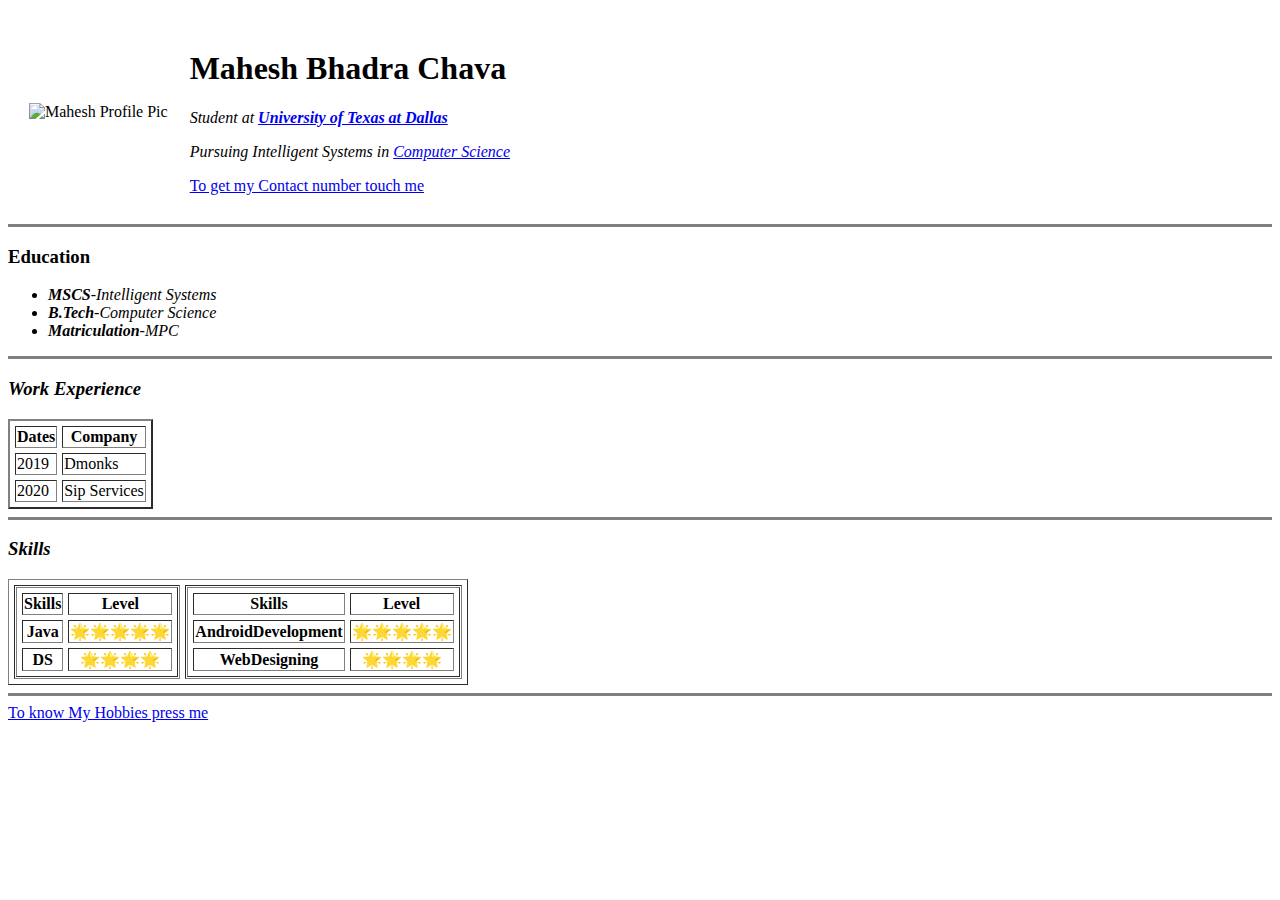
==== index.html @ 76c8d181 "Added Main Index File" ====
<!DOCTYPE html>
<html lang="en">
<head>
    <meta charset="UTF-8">
    <meta http-equiv="X-UA-Compatible" content="IE=edge">
    <meta name="viewport" content="width=device-width, initial-scale=1.0">
    <title>🎯Mahesh's Personal Page</title>
</head>
<body>
    <table cellspacing="20">
        <tr>
            <td><img src="https://qph.fs.quoracdn.net/main-thumb-285078481-200-kviewjddlrnspxslsaoynmjlwtupkjvg.jpeg" alt="Mahesh Profile Pic"></td>
            <td>
                <h1>Mahesh Bhadra Chava</h1>
                <p><em>Student at <strong><a href="https://www.utdallas.edu/">University of Texas at Dallas</a></strong></em><br></p>
                <p><em>Pursuing Intelligent Systems in <a href="https://www.utdallas.edu/fact-sheets/ecs/ms-computer-science/">Computer Science</a></em></p>
                <a href="contact.html">To get my Contact number touch me</a>
            </td>
        </tr>
    </table>
    <hr size="3" noshade>
    <h3><strong>Education</strong></h3>
    <ul>
        <li><em><strong>MSCS</strong>-Intelligent Systems</em></li>
        <li><em><strong>B.Tech</strong>-Computer Science</em></li>
        <li><em><strong>Matriculation</strong>-MPC</em></li>
    </ul>
    <hr size="3" noshade="#">
    <h3><strong><em>Work Experience</em></strong></h3>
    <table border="2" cellspacing="5">
        <thead>
            <tr>
                <th>Dates</th>
                <th>Company</th>
            </tr>
        </thead>
        <tbody>
            <tr>
                <td>2019</td>
                <td>Dmonks</td>
            </tr>
            <tr>
                <td>2020</td>
                <td>Sip Services</td>
            </tr>
        </tbody>
        
    </table>
    <hr size="3" noshade="#">
    <h3><strong><em>Skills</em></strong></h3>
    <table border="1" cellspacing="5">
        <tr>
            <td>
                <table cellspacing="5" border="1">
                    <thead>
                        <tr>
                            <th>Skills</th>
                            <th>Level</th>
                        </tr>
                    </thead>
                    <tbody>
                        <tr>
                            <th>Java</th>
                            <th>🌟🌟🌟🌟🌟</th>
                        </tr>
                        <tr>
                            <th>DS</th>
                            <th>🌟🌟🌟🌟</th>
                        </tr>
                    </tbody>
                </table>
            </td>
            <td>
                <table cellspacing="5" border="1">
                    <thead>
                        <tr>
                            <th>Skills</th>
                            <th>Level</th>
                        </tr>
                    </thead>
                    <tbody>
                        <tr>
                            <th>AndroidDevelopment</th>
                            <th>🌟🌟🌟🌟🌟</th>
                        </tr>
                        <tr>
                            <th>WebDesigning</th>
                            <th>🌟🌟🌟🌟</th>
                        </tr>
                    </tbody>
                </table>
            </td>
        </tr>
    </table>
    <hr size="3" noshade="#">
    <a href="Hobbies.html">To know My Hobbies press me</a>
    <br><br>
    

</body>
</html>
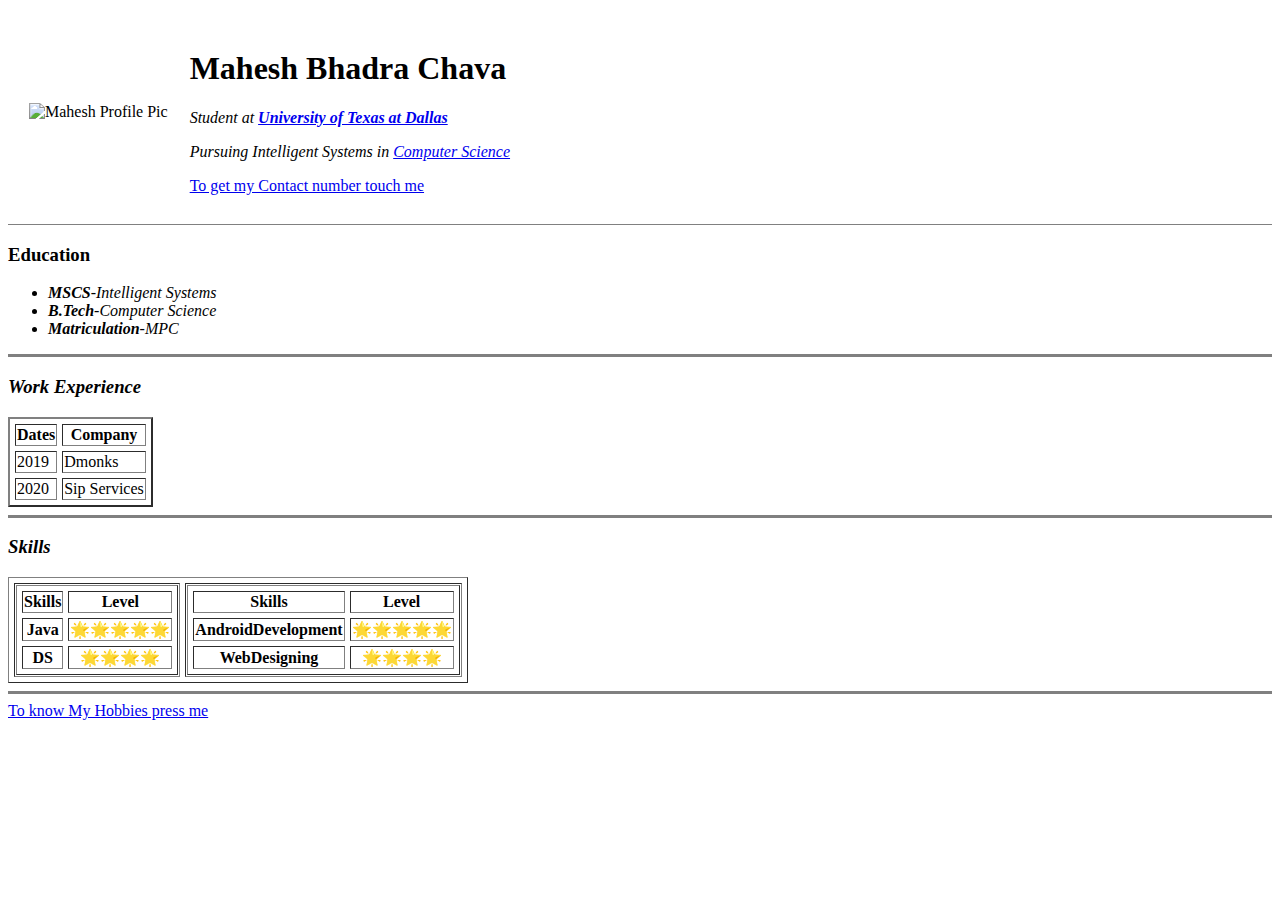
==== commit 819b9066: "Add files via upload" ====
--- a/index.html
+++ b/index.html
@@ -5,11 +5,14 @@
     <meta http-equiv="X-UA-Compatible" content="IE=edge">
     <meta name="viewport" content="width=device-width, initial-scale=1.0">
     <title>🎯Mahesh's Personal Page</title>
+    <link rel="stylesheet" href="Styles.css">
 </head>
+
+
 <body>
     <table cellspacing="20">
         <tr>
-            <td><img src="https://qph.fs.quoracdn.net/main-thumb-285078481-200-kviewjddlrnspxslsaoynmjlwtupkjvg.jpeg" alt="Mahesh Profile Pic"></td>
+            <td cellspacing="5"><img src="Mahesh.png" alt="Mahesh Profile Pic" style="width:300px;height:300px;"></td>
             <td>
                 <h1>Mahesh Bhadra Chava</h1>
                 <p><em>Student at <strong><a href="https://www.utdallas.edu/">University of Texas at Dallas</a></strong></em><br></p>
@@ -18,7 +21,7 @@
             </td>
         </tr>
     </table>
-    <hr size="3" noshade>
+    <hr size="#" noshade>
     <h3><strong>Education</strong></h3>
     <ul>
         <li><em><strong>MSCS</strong>-Intelligent Systems</em></li>
